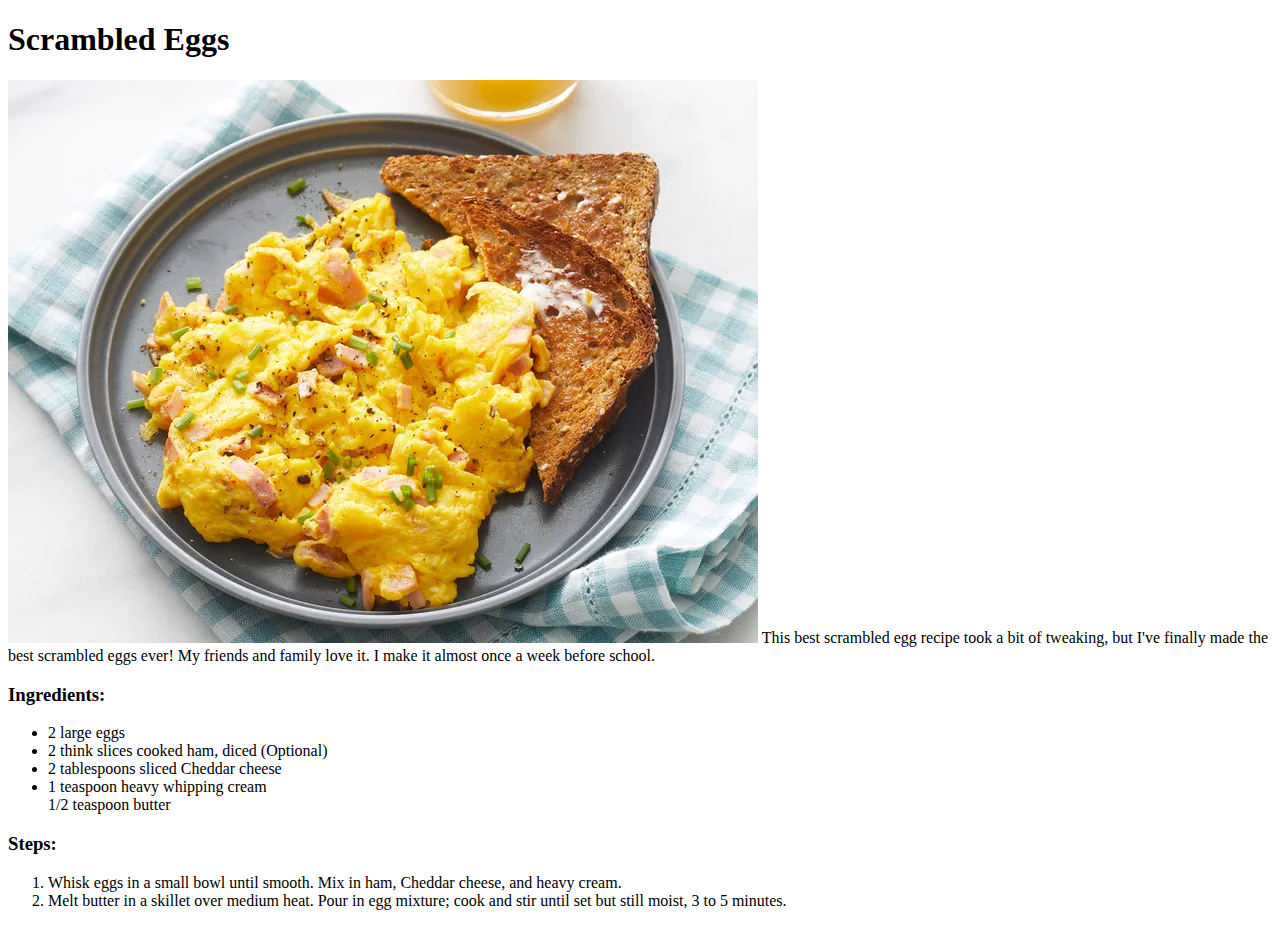
==== recipes/scrambledeggs.html @ bed48eba "created  basis for recipe website and linked first recipe" ====
<!DOCTYPE html>
<html lang="en">
    <body>
        <h1>Scrambled Eggs</h1>
        <img src="\images\scrambledeggs.png" alt="Scrambled Eggs"/>
        <caption>This best scrambled egg recipe took a bit of tweaking, but I've finally made the best scrambled eggs ever! My friends and family love it. I make it almost once a week before school.</caption>
        <h3>Ingredients: </h3>
        <ul>
            <li>2 large eggs</li>
            <li>2 think slices cooked ham, diced (Optional)</li>
            <li>2 tablespoons sliced Cheddar cheese</li>
            <li>1 teaspoon heavy whipping cream</li>
            <l1>1/2 teaspoon butter</l1>
        </ul>
        <h3>Steps: </h3>
        <ol>
            <li>Whisk eggs in a small bowl until smooth. Mix in ham, Cheddar cheese, and heavy cream.</li>
            <li>Melt butter in a skillet over medium heat. Pour in egg mixture; cook and stir until set but still moist, 3 to 5 minutes.</li>
        </ol>
    </body>
</html>
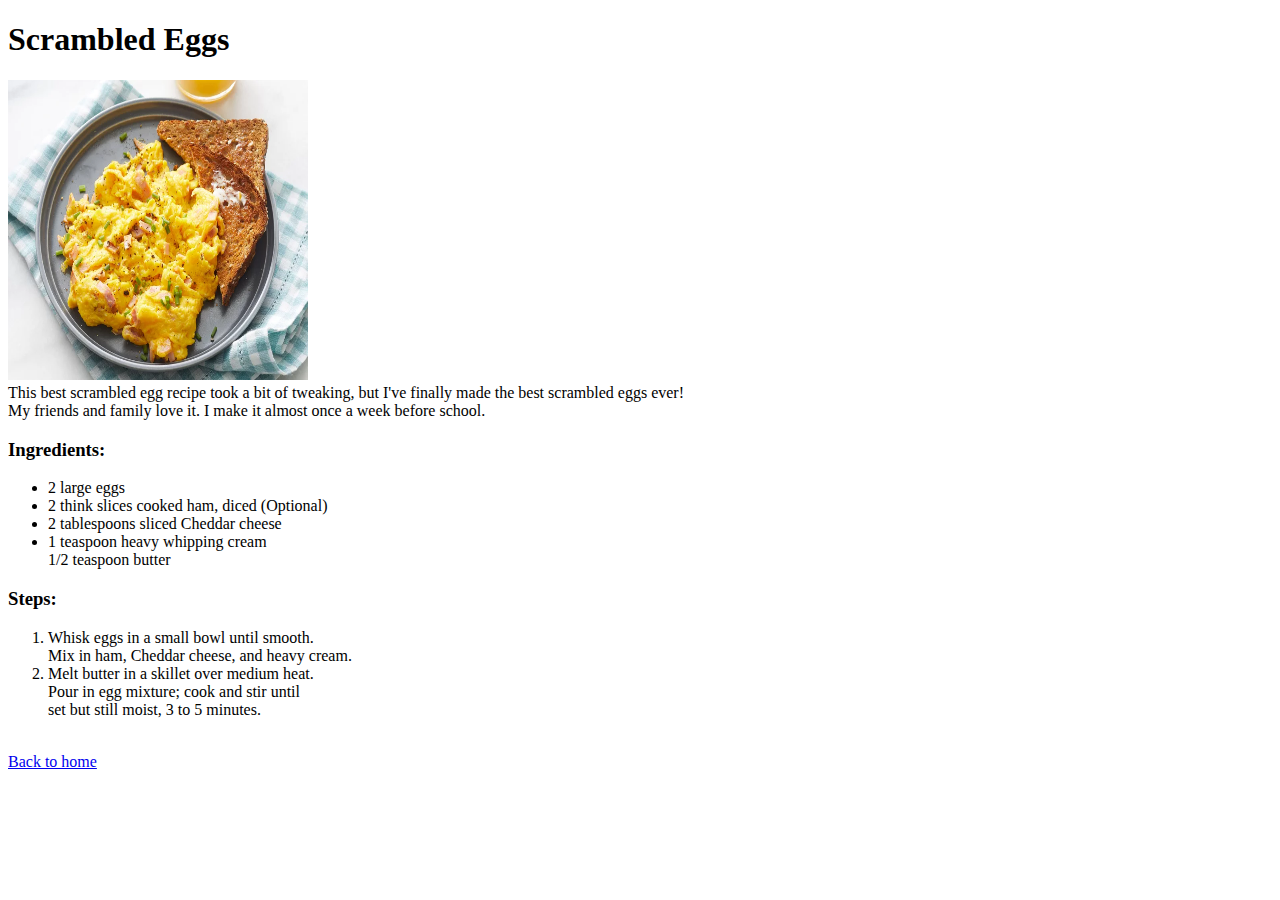
==== commit a0030977: "Added all recipes to project and utilized styles.css to customize appearance of webpage(s)." ====
--- a/recipes/scrambledeggs.html
+++ b/recipes/scrambledeggs.html
@@ -1,9 +1,14 @@
 <!DOCTYPE html>
 <html lang="en">
-    <body>
+    <head>
+        <title>Scrambled Eggs</title>
+        <link rel="stylesheet" href="..\styles.css">
+    </head>
+    <body class="food">
         <h1>Scrambled Eggs</h1>
-        <img src="\images\scrambledeggs.png" alt="Scrambled Eggs"/>
-        <caption>This best scrambled egg recipe took a bit of tweaking, but I've finally made the best scrambled eggs ever! My friends and family love it. I make it almost once a week before school.</caption>
+        <img src="..\images\scrambledeggs.png" alt="Scrambled Eggs" width="300" height="300"/><br>
+        <caption>This best scrambled egg recipe took a bit of tweaking, but I've finally made the best scrambled eggs ever!<br>
+             My friends and family love it. I make it almost once a week before school.</caption>
         <h3>Ingredients: </h3>
         <ul>
             <li>2 large eggs</li>
@@ -14,8 +19,13 @@
         </ul>
         <h3>Steps: </h3>
         <ol>
-            <li>Whisk eggs in a small bowl until smooth. Mix in ham, Cheddar cheese, and heavy cream.</li>
-            <li>Melt butter in a skillet over medium heat. Pour in egg mixture; cook and stir until set but still moist, 3 to 5 minutes.</li>
+            <li>Whisk eggs in a small bowl until smooth.<br>
+                 Mix in ham, Cheddar cheese, and heavy cream.</li>
+            <li>Melt butter in a skillet over medium heat. <br>
+                Pour in egg mixture; cook and stir until<br>
+                 set but still moist, 3 to 5 minutes.</li>
         </ol>
+        <br>
+        <a href="..\index.html">Back to home</a>
     </body>
 </html>